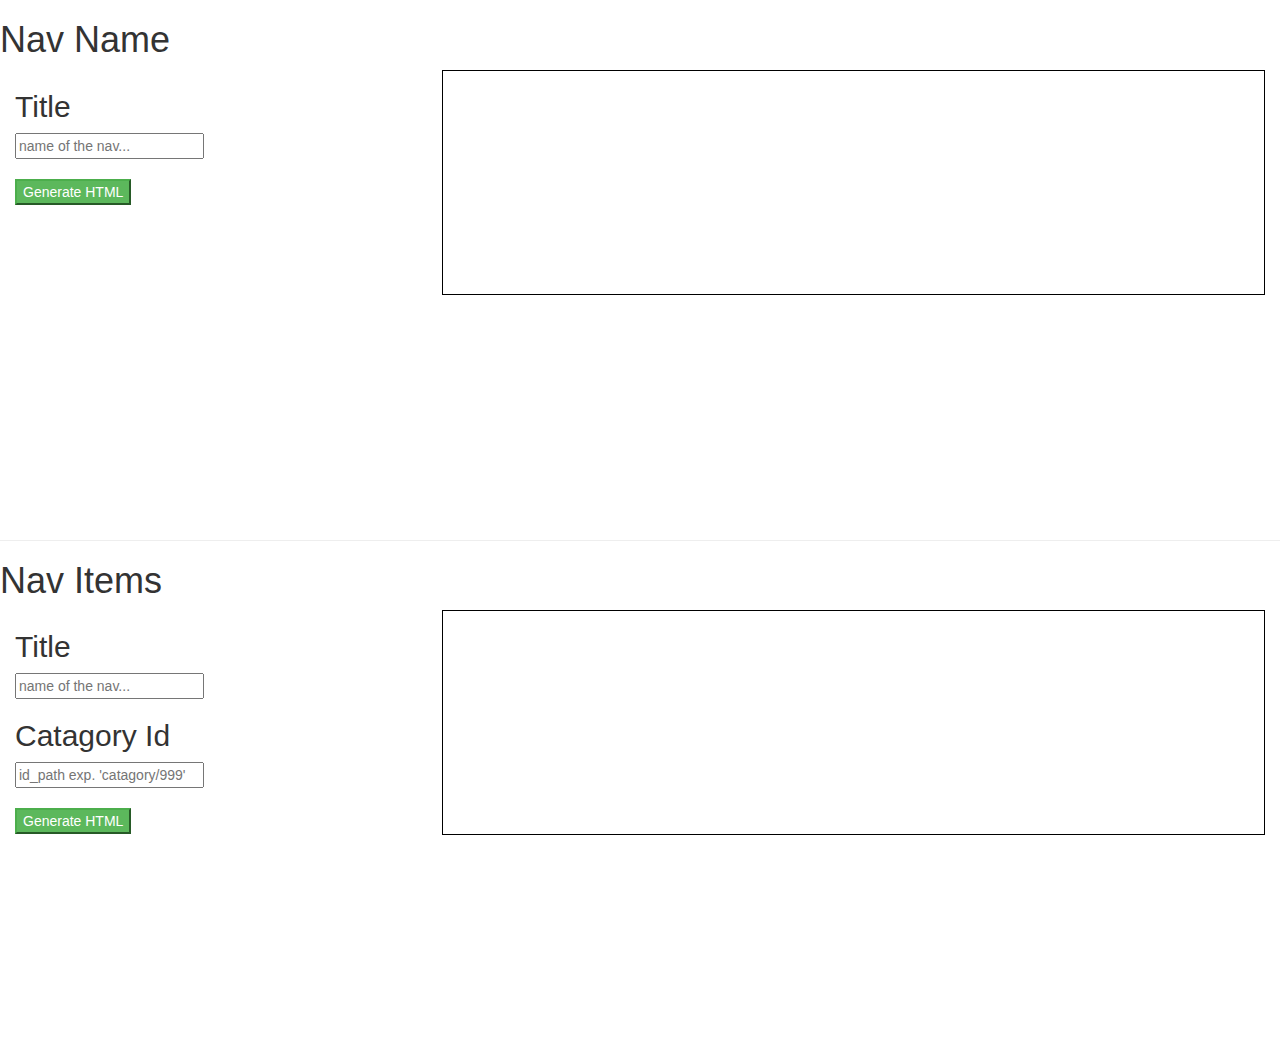
==== index.html @ 7d6f222a "added bootstrap and jquery" ====
<!DOCTYPE html>
<html lang="en">
    <head>
        <title>Guideboat Nav Generator</title>
        <meta charset="UTF-8">
        <meta name="viewport" content="width=device-width, initial-scale=1">
        <link rel="stylesheet" href="https://maxcdn.bootstrapcdn.com/bootstrap/3.3.7/css/bootstrap.min.css" integrity="sha384-BVYiiSIFeK1dGmJRAkycuHAHRg32OmUcww7on3RYdg4Va+PmSTsz/K68vbdEjh4u" crossorigin="anonymous">
        <link rel="stylesheet" href="style.css">
    </head>
    <body>
        <h1>Nav Name</h1>
        <div class="container-fluid">
            <div class="row">
                <div class="col-lg-4">
                    <form>
                        <h2>Title</h2>
                        <input type="text" placeholder="name of the nav...">
                        <br>
                        <br>
                        <button type="button" class="btn-success">Generate HTML</button>
                    </form>
                </div>
                <div class="col-lg-8">
                    <div class="editable"></div>
                    
                </div>
            </div>
        </div>
        
        <hr>
        <h1>Nav Items</h1>
        <div class="container-fluid">
            <div class="row">
                <div class="col-lg-4">
                    <form>
                        <h2>Title</h2>
                        <input type="text" placeholder="name of the nav...">
                        <h2>Catagory Id</h2>
                        <input type="text" placeholder="id_path exp. 'catagory/999'">
                        <br>
                        <br>
                        <button type="button" class="btn-success">Generate HTML</button>
                    </form>
                </div>
                <div class="col-lg-8">
                    <div class="editable"></div>
                </div>
            </div>
        </div>

        <script src="https://code.jquery.com/jquery-1.12.4.js" integrity="sha256-Qw82+bXyGq6MydymqBxNPYTaUXXq7c8v3CwiYwLLNXU=" crossorigin="anonymous"></script>
        <script src="app.js"></script>
    </body>
</html>
---- style.css ----
*{
    font-family: Arial, Helvetica, sans-serif;
}

.editable{
    width: 100%;
    height: 50%;
    border: 1px solid black;
}

.row > div{
    height: 50vh;
}
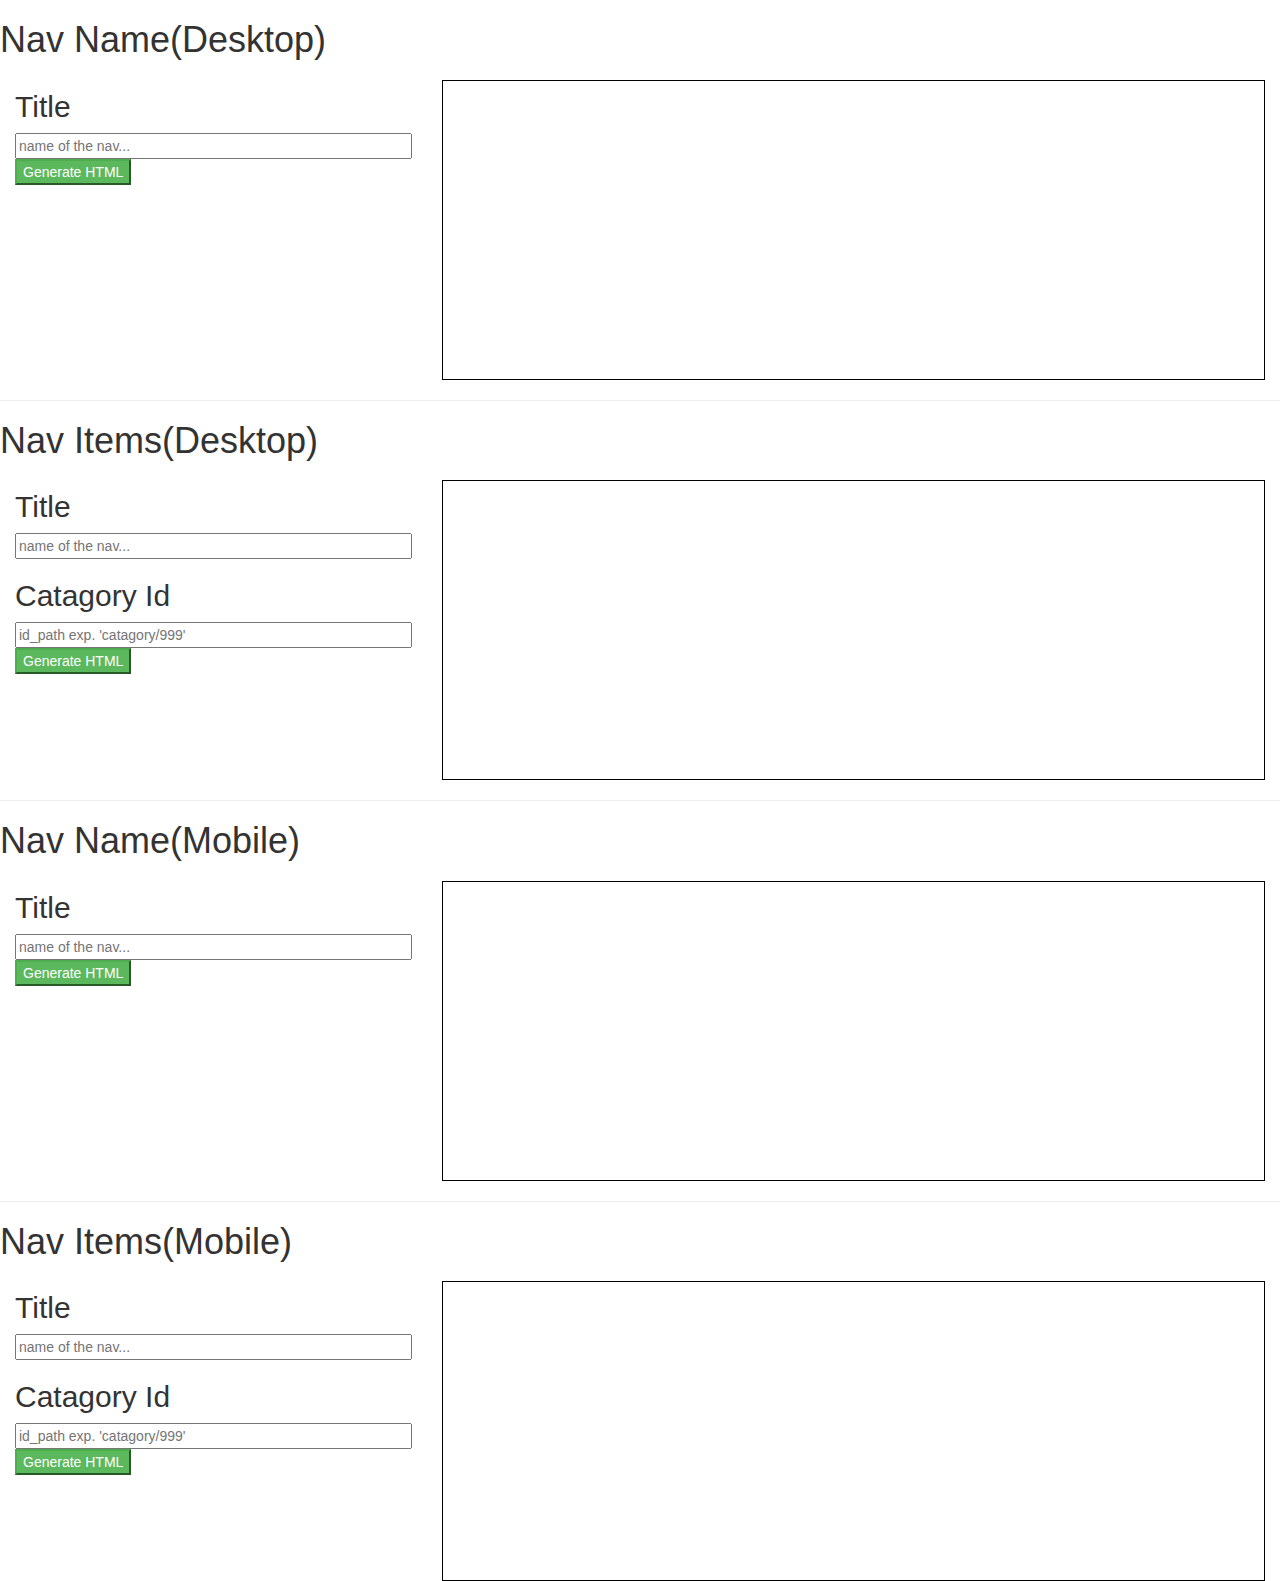
==== commit 68587f3a: "able to generate html for title" ====
--- a/index.html
+++ b/index.html
@@ -8,15 +8,49 @@
         <link rel="stylesheet" href="style.css">
     </head>
     <body>
-        <h1>Nav Name</h1>
+        <h1>Nav Name(Desktop)</h1>
         <div class="container-fluid">
             <div class="row">
                 <div class="col-lg-4">
                     <form>
                         <h2>Title</h2>
                         <input type="text" placeholder="name of the nav...">
-                        <br>
-                        <br>
+                        <button type="button" class="btn-success">Generate HTML</button>
+                    </form>
+                </div>
+                <div class="col-lg-8">
+                    <div class="editable desktop-title"></div>
+                    
+                </div>
+            </div>
+        </div>
+        
+        <hr>
+        <h1>Nav Items(Desktop)</h1>
+        <div class="container-fluid">
+            <div class="row">
+                <div class="col-lg-4">
+                    <form>
+                        <h2>Title</h2>
+                        <input type="text" placeholder="name of the nav...">
+                        <h2>Catagory Id</h2>
+                        <input type="text" placeholder="id_path exp. 'catagory/999'">
+                        <button type="button" class="btn-success">Generate HTML</button>
+                    </form>
+                </div>
+                <div class="col-lg-8">
+                    <div class="editable"></div>
+                </div>
+            </div>
+        </div>
+        <hr>
+        <h1>Nav Name(Mobile)</h1>
+        <div class="container-fluid">
+            <div class="row">
+                <div class="col-lg-4">
+                    <form>
+                        <h2>Title</h2>
+                        <input type="text" placeholder="name of the nav...">
                         <button type="button" class="btn-success">Generate HTML</button>
                     </form>
                 </div>
@@ -28,7 +62,7 @@
         </div>
         
         <hr>
-        <h1>Nav Items</h1>
+        <h1>Nav Items(Mobile)</h1>
         <div class="container-fluid">
             <div class="row">
                 <div class="col-lg-4">
@@ -37,8 +71,6 @@
                         <input type="text" placeholder="name of the nav...">
                         <h2>Catagory Id</h2>
                         <input type="text" placeholder="id_path exp. 'catagory/999'">
-                        <br>
-                        <br>
                         <button type="button" class="btn-success">Generate HTML</button>
                     </form>
                 </div>
--- a/style.css
+++ b/style.css
@@ -4,10 +4,11 @@
 
 .editable{
     width: 100%;
-    height: 50%;
+    height: 300px;
     border: 1px solid black;
+    margin-top: 10px;
 }
 
-.row > div{
-    height: 50vh;
+input{
+    width: 100%;
 }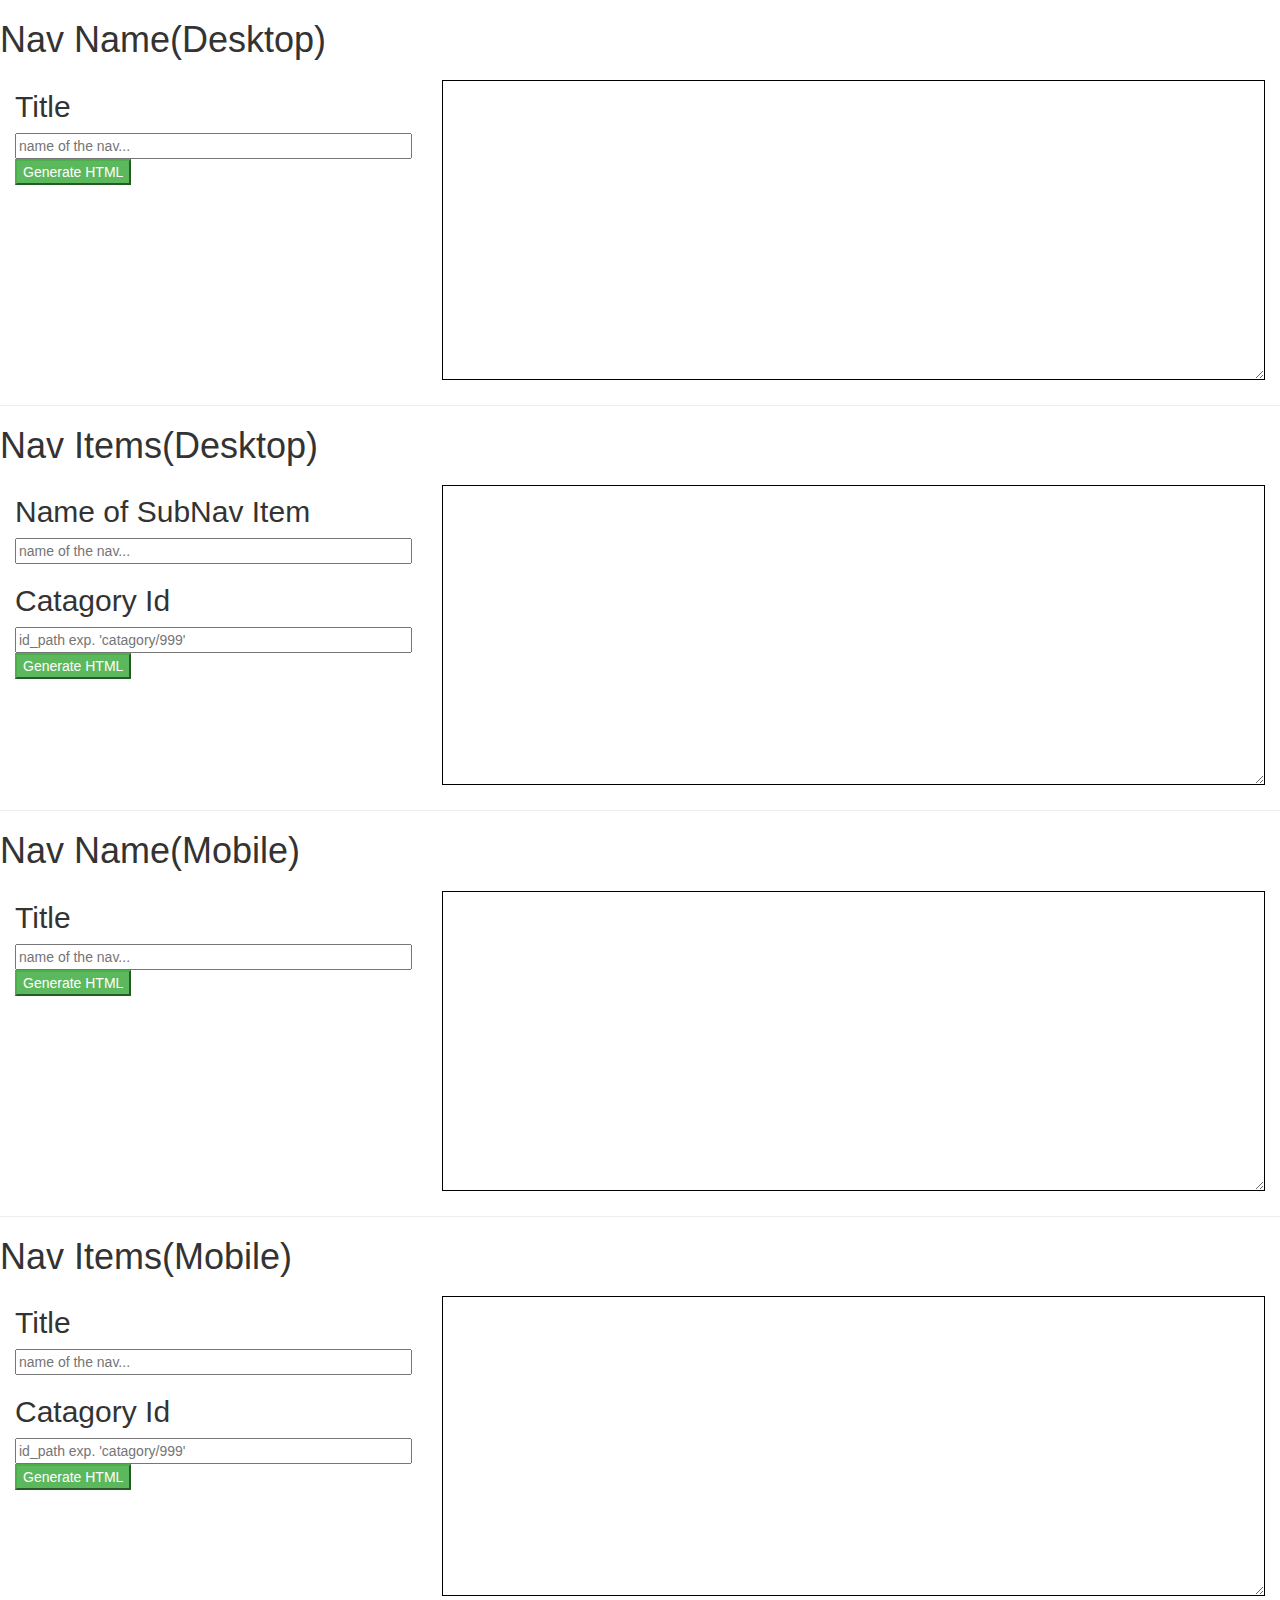
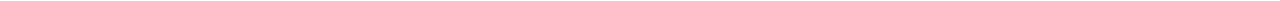
==== commit 103afb2c: "able to add nav item and added backup" ====
--- a/index.html
+++ b/index.html
@@ -12,15 +12,14 @@
         <div class="container-fluid">
             <div class="row">
                 <div class="col-lg-4">
-                    <form>
+                    <form class="desktop-title">
                         <h2>Title</h2>
                         <input type="text" placeholder="name of the nav...">
                         <button type="button" class="btn-success">Generate HTML</button>
                     </form>
                 </div>
                 <div class="col-lg-8">
-                    <div class="editable desktop-title"></div>
-                    
+                    <textarea class="desktop-title-output" readonly></textarea>
                 </div>
             </div>
         </div>
@@ -30,8 +29,8 @@
         <div class="container-fluid">
             <div class="row">
                 <div class="col-lg-4">
-                    <form>
-                        <h2>Title</h2>
+                    <form class="desktop-item">
+                        <h2>Name of SubNav Item</h2>
                         <input type="text" placeholder="name of the nav...">
                         <h2>Catagory Id</h2>
                         <input type="text" placeholder="id_path exp. 'catagory/999'">
@@ -39,7 +38,7 @@
                     </form>
                 </div>
                 <div class="col-lg-8">
-                    <div class="editable"></div>
+                    <textarea class="editable desktop-item-output" readonly></textarea>
                 </div>
             </div>
         </div>
@@ -55,7 +54,7 @@
                     </form>
                 </div>
                 <div class="col-lg-8">
-                    <div class="editable"></div>
+                    <textarea class="editable" readonly></textarea>
                     
                 </div>
             </div>
@@ -75,7 +74,7 @@
                     </form>
                 </div>
                 <div class="col-lg-8">
-                    <div class="editable"></div>
+                    <textarea class="editable"></textarea>
                 </div>
             </div>
         </div>
--- a/style.css
+++ b/style.css
@@ -2,7 +2,7 @@
     font-family: Arial, Helvetica, sans-serif;
 }
 
-.editable{
+textarea{
     width: 100%;
     height: 300px;
     border: 1px solid black;
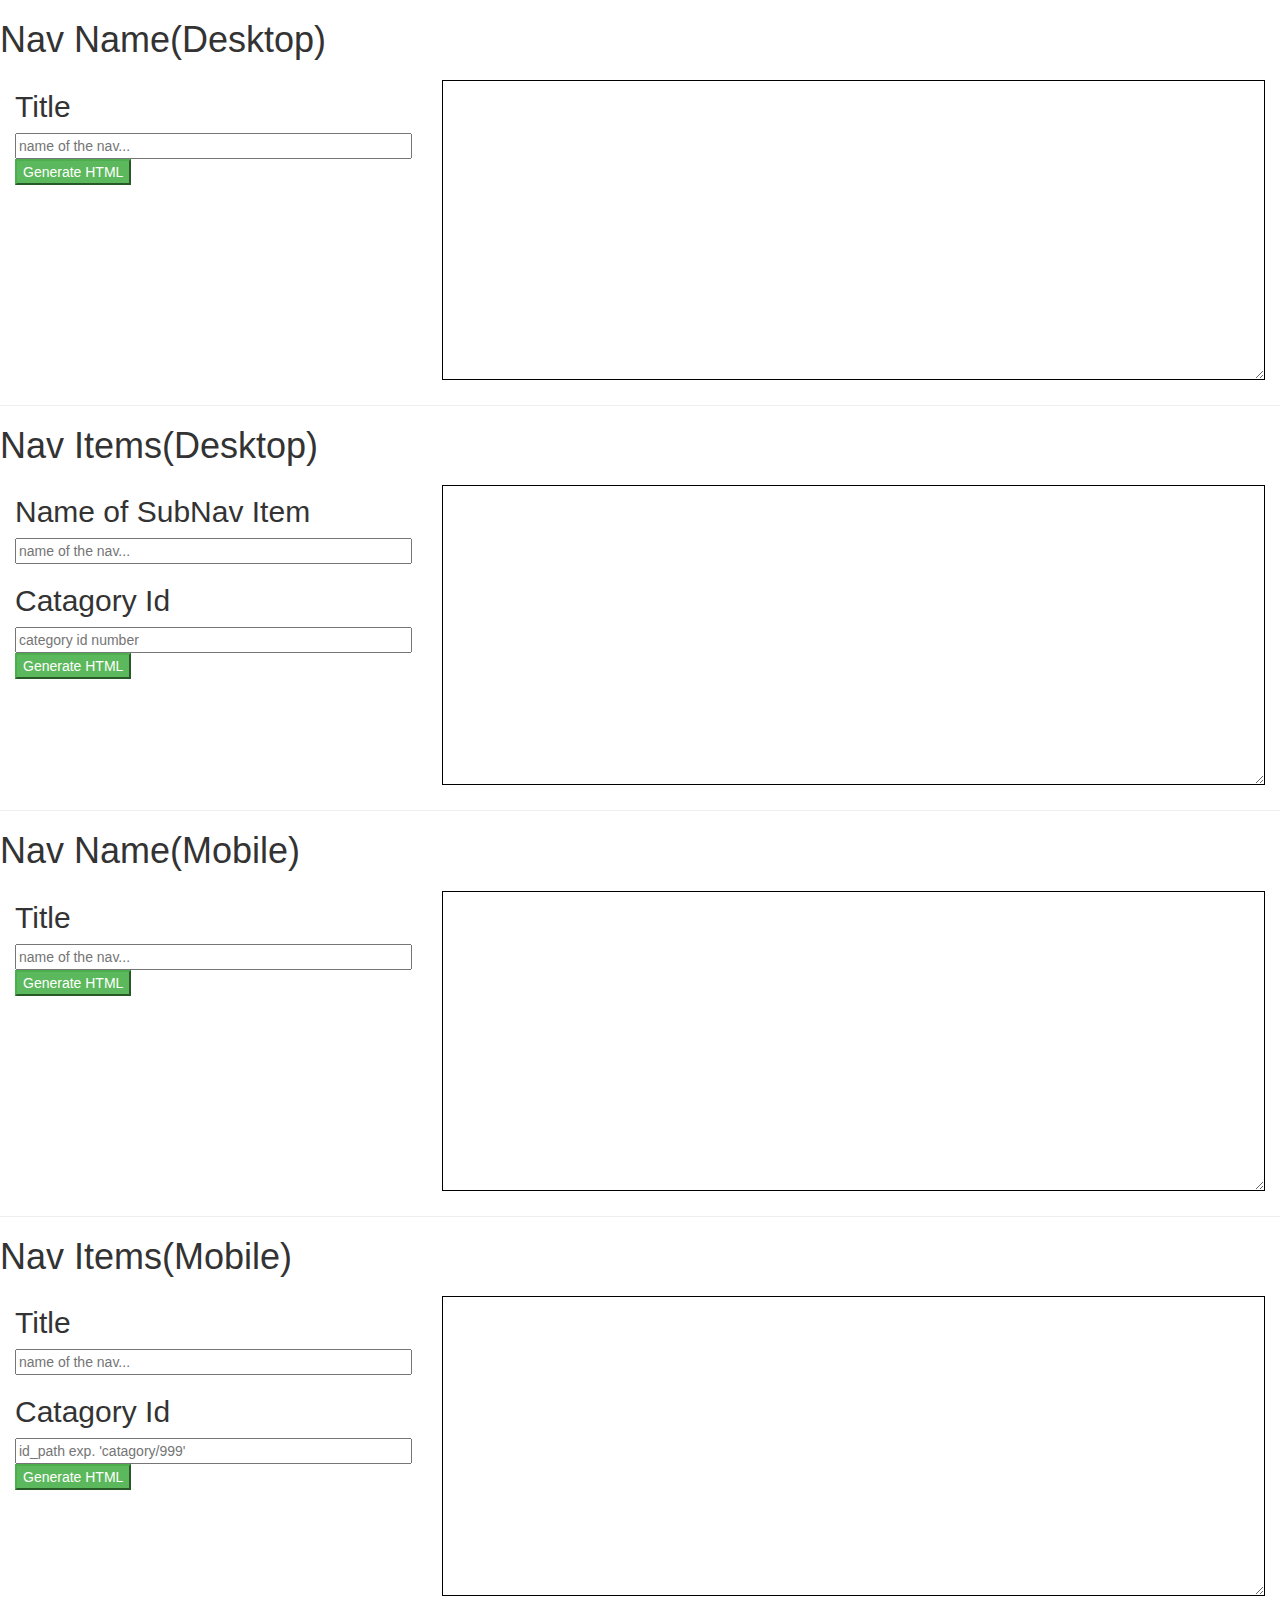
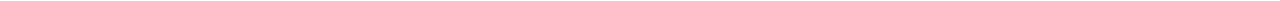
==== commit 5e8d0c66: "able to add sub nav items" ====
--- a/index.html
+++ b/index.html
@@ -33,7 +33,7 @@
                         <h2>Name of SubNav Item</h2>
                         <input type="text" placeholder="name of the nav...">
                         <h2>Catagory Id</h2>
-                        <input type="text" placeholder="id_path exp. 'catagory/999'">
+                        <input type="number" placeholder="category id number">
                         <button type="button" class="btn-success">Generate HTML</button>
                     </form>
                 </div>
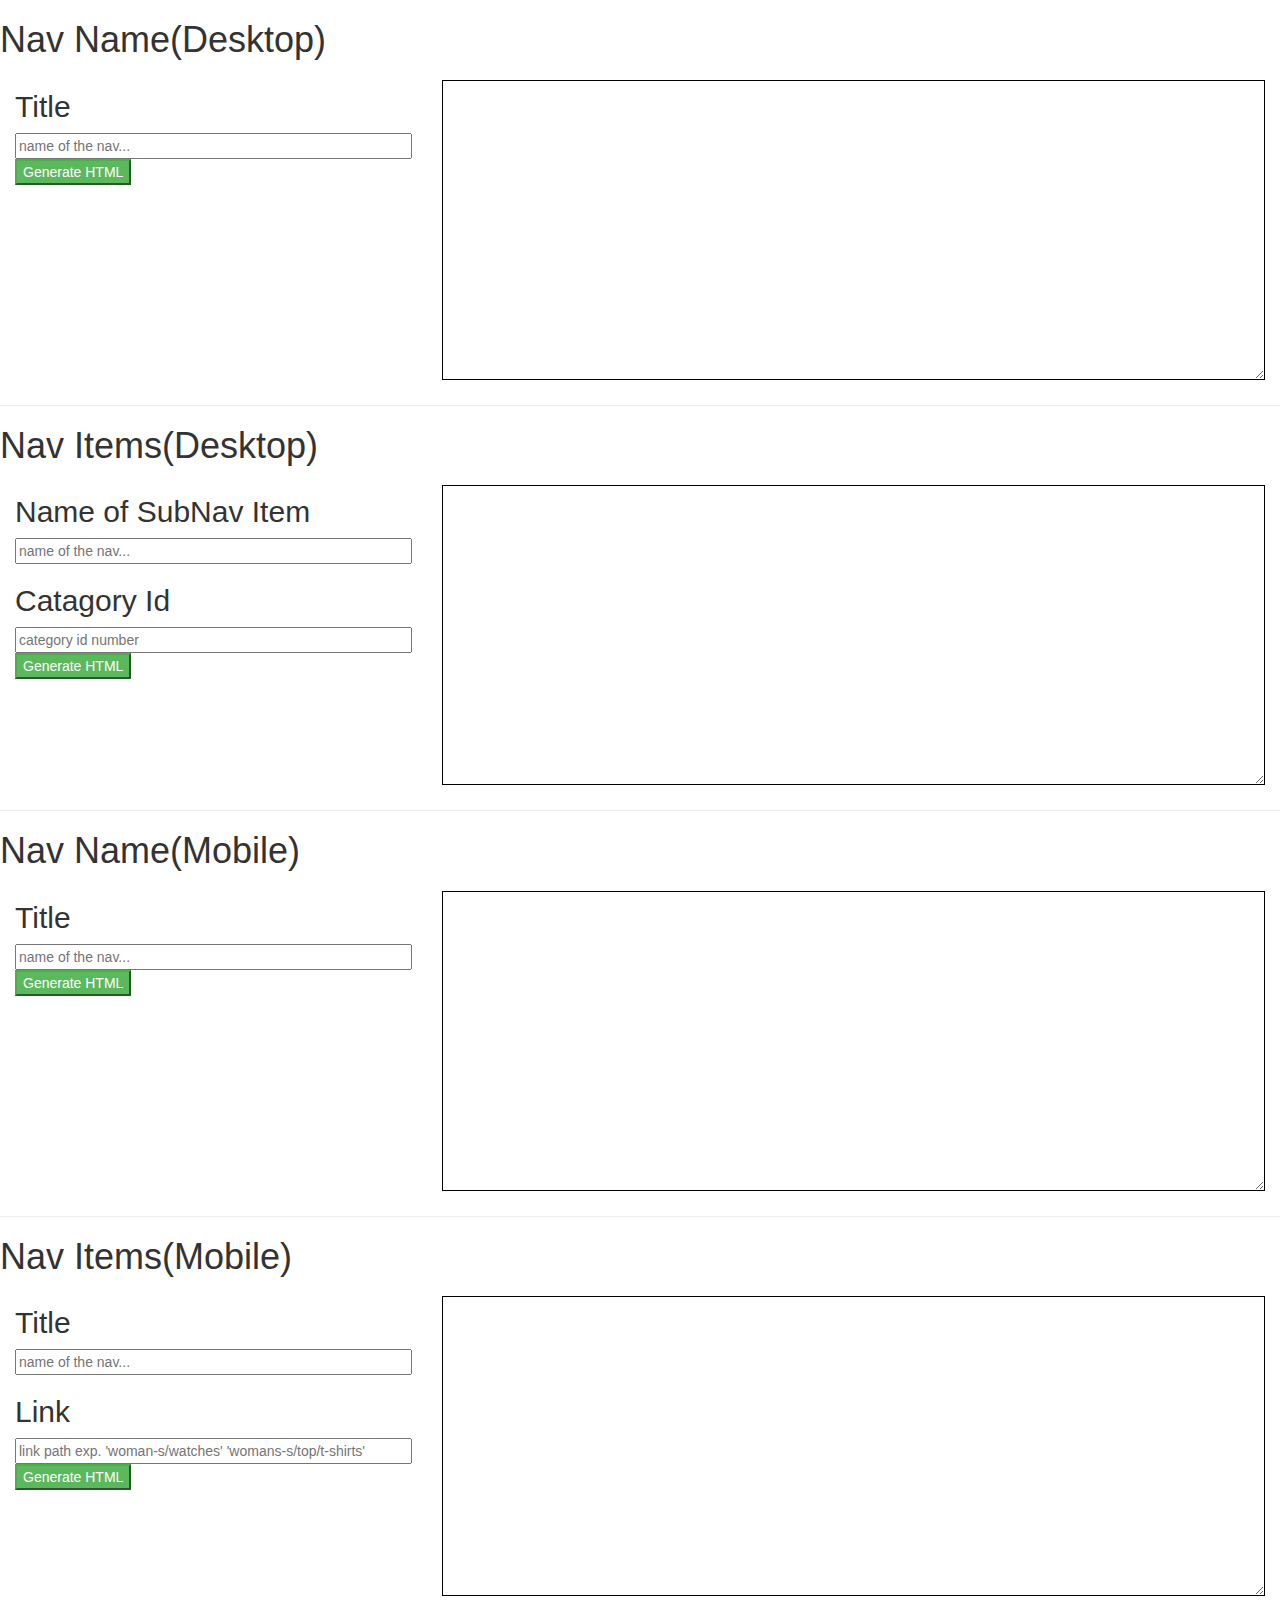
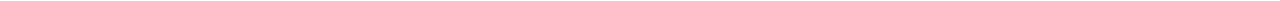
==== commit 98b4b544: "able to add mobile nav items" ====
--- a/index.html
+++ b/index.html
@@ -47,14 +47,14 @@
         <div class="container-fluid">
             <div class="row">
                 <div class="col-lg-4">
-                    <form>
+                    <form class="mobile-title">
                         <h2>Title</h2>
                         <input type="text" placeholder="name of the nav...">
                         <button type="button" class="btn-success">Generate HTML</button>
                     </form>
                 </div>
                 <div class="col-lg-8">
-                    <textarea class="editable" readonly></textarea>
+                    <textarea class="editable mobile-title-output" readonly></textarea>
                     
                 </div>
             </div>
@@ -65,16 +65,16 @@
         <div class="container-fluid">
             <div class="row">
                 <div class="col-lg-4">
-                    <form>
+                    <form class="mobile-item">
                         <h2>Title</h2>
                         <input type="text" placeholder="name of the nav...">
-                        <h2>Catagory Id</h2>
-                        <input type="text" placeholder="id_path exp. 'catagory/999'">
+                        <h2>Link</h2>
+                        <input type="text" placeholder="link path exp. 'woman-s/watches' 'womans-s/top/t-shirts'">
                         <button type="button" class="btn-success">Generate HTML</button>
                     </form>
                 </div>
                 <div class="col-lg-8">
-                    <textarea class="editable"></textarea>
+                    <textarea class="editable mobile-item-output"></textarea>
                 </div>
             </div>
         </div>
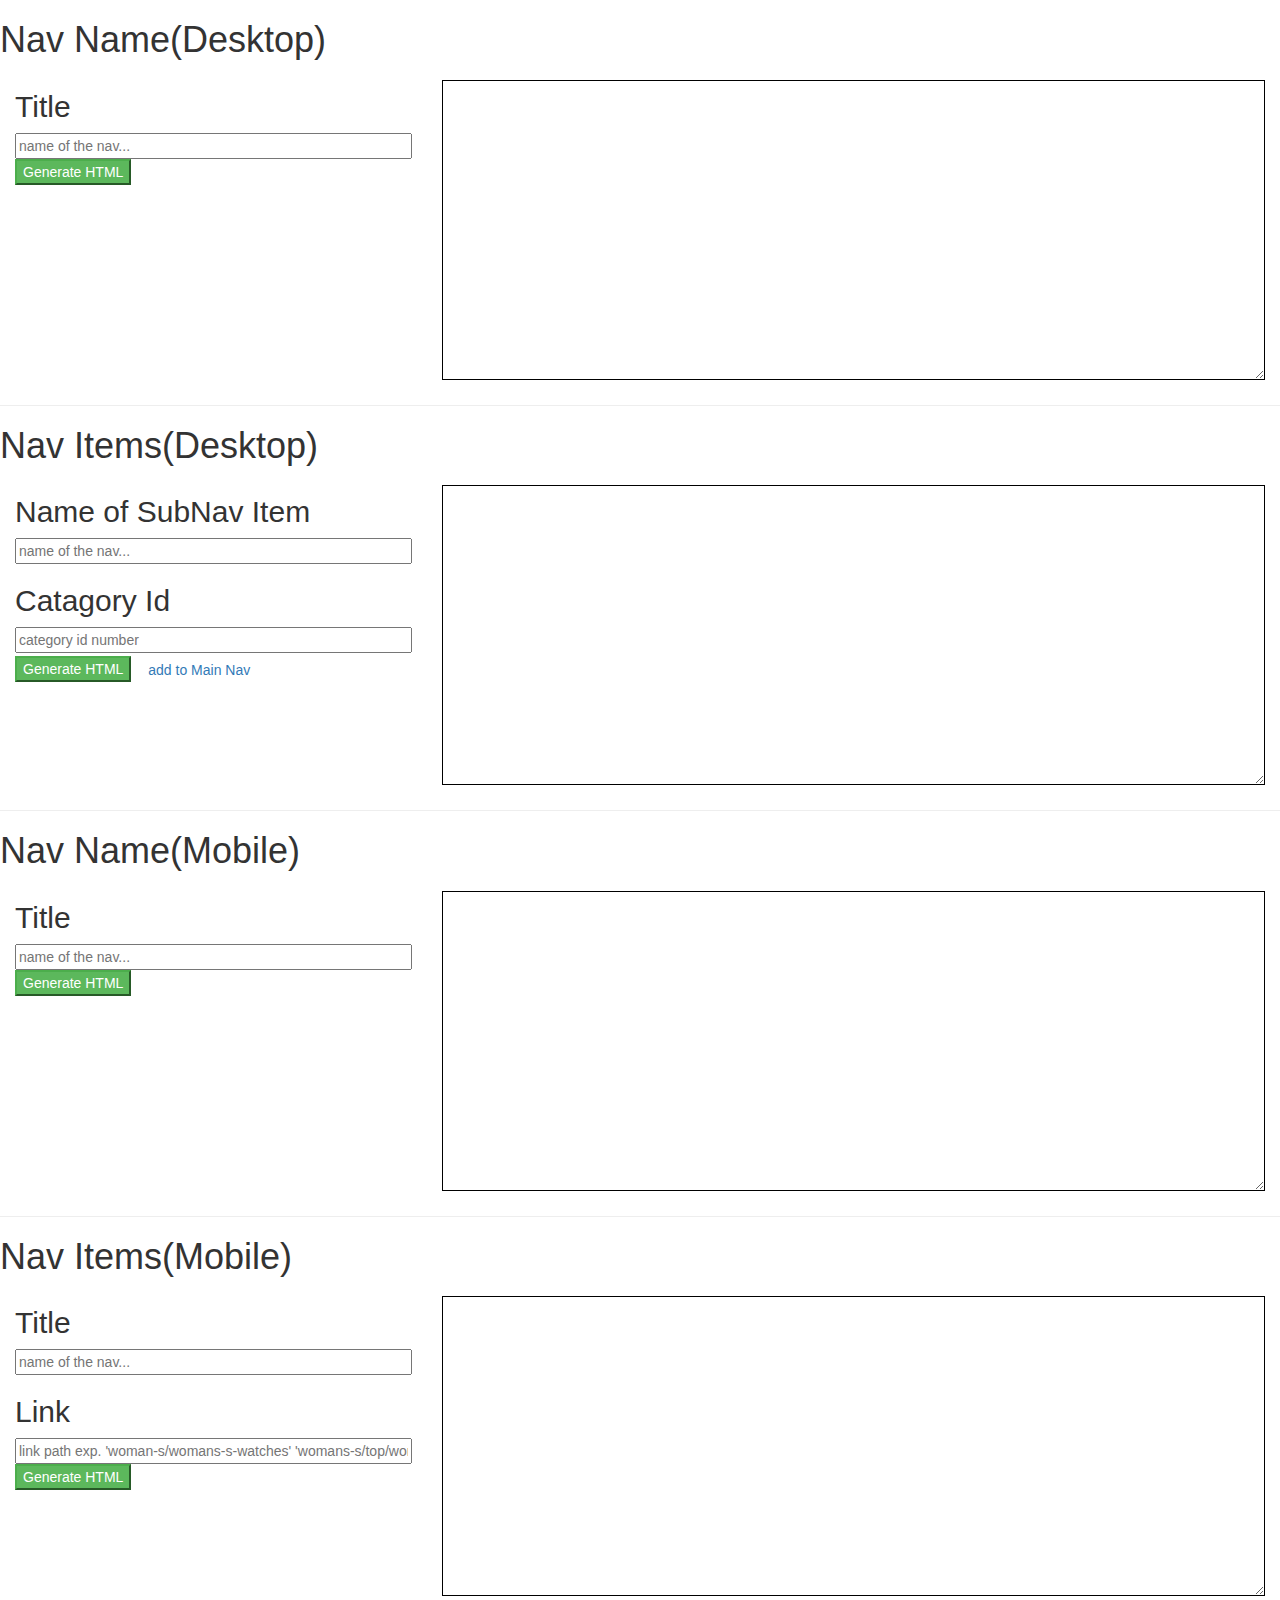
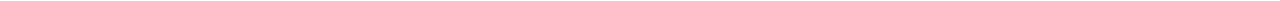
==== commit f8e311d8: "added preview nav from staging" ====
--- a/index.html
+++ b/index.html
@@ -19,7 +19,7 @@
                     </form>
                 </div>
                 <div class="col-lg-8">
-                    <textarea class="desktop-title-output" readonly></textarea>
+                    <textarea class="desktop-title-output" ></textarea>
                 </div>
             </div>
         </div>
@@ -35,10 +35,11 @@
                         <h2>Catagory Id</h2>
                         <input type="number" placeholder="category id number">
                         <button type="button" class="btn-success">Generate HTML</button>
+                        <a href="#" class="btn">add to Main Nav</a>
                     </form>
                 </div>
                 <div class="col-lg-8">
-                    <textarea class="editable desktop-item-output" readonly></textarea>
+                    <textarea class="editable desktop-item-output" ></textarea>
                 </div>
             </div>
         </div>
@@ -54,7 +55,7 @@
                     </form>
                 </div>
                 <div class="col-lg-8">
-                    <textarea class="editable mobile-title-output" readonly></textarea>
+                    <textarea class="editable mobile-title-output" ></textarea>
                     
                 </div>
             </div>
@@ -69,7 +70,7 @@
                         <h2>Title</h2>
                         <input type="text" placeholder="name of the nav...">
                         <h2>Link</h2>
-                        <input type="text" placeholder="link path exp. 'woman-s/watches' 'womans-s/top/t-shirts'">
+                        <input type="text" placeholder="link path exp. 'woman-s/womans-s-watches' 'womans-s/top/woman-s-shirts'">
                         <button type="button" class="btn-success">Generate HTML</button>
                     </form>
                 </div>
--- a/style.css
+++ b/style.css
@@ -11,4 +11,9 @@
 
 input{
     width: 100%;
+}
+
+a .btn{
+    background-color: cyan;
+    padding: 10px;
 }